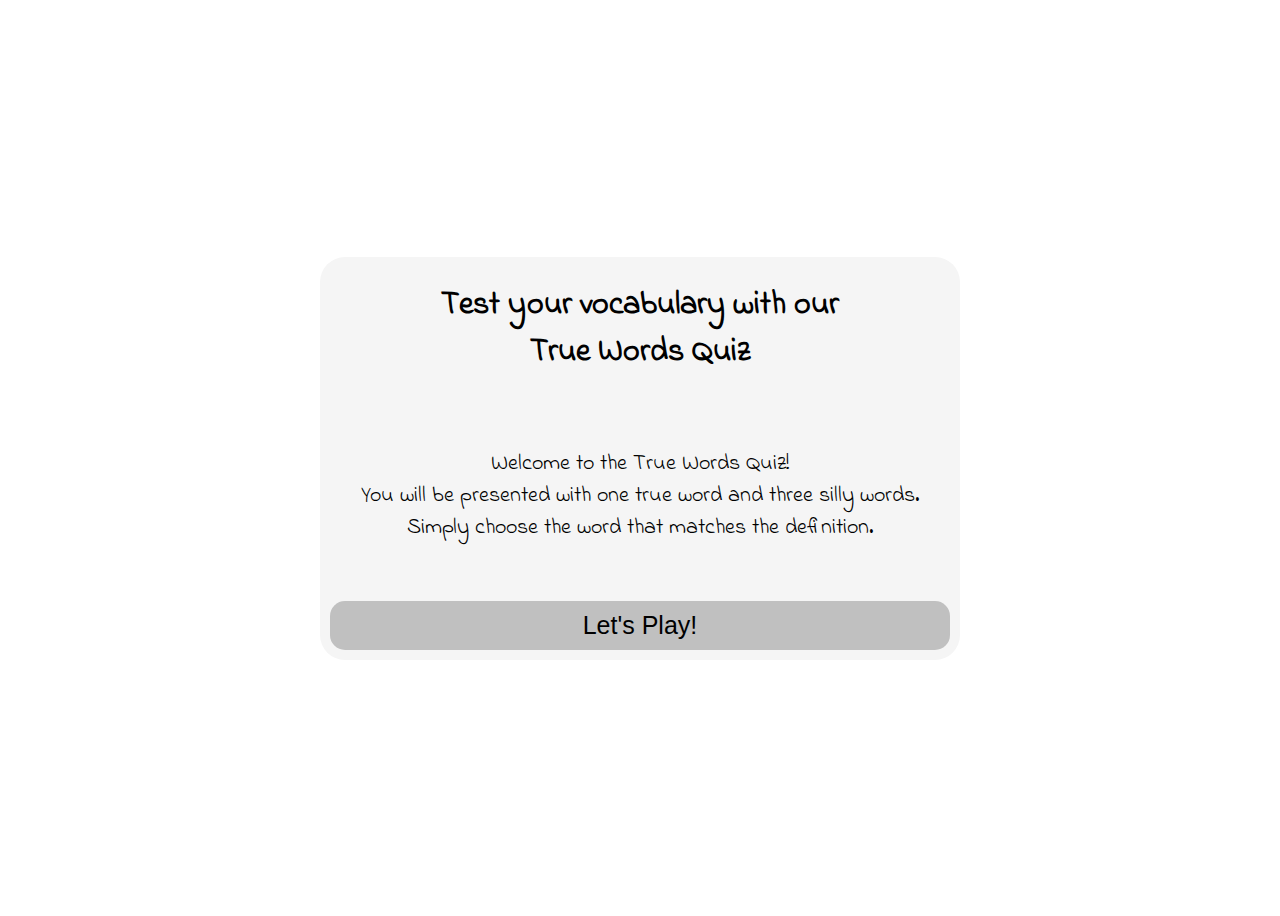
==== index.html @ c036a55c "Add if statement and forEach method to make correct answer green when a button is selected. Add disa" ====
<!DOCTYPE html>
<html lang="en">
<head>
    <meta charset="UTF-8">
    <meta http-equiv="X-UA-Compatible" content="IE=edge">
    <meta name="viewport" content="width=device-width, initial-scale=1.0">

    <!--Link to Google fonts-->
    <link rel="preconnect" href="https://fonts.googleapis.com">
    <link rel="preconnect" href="https://fonts.gstatic.com" crossorigin>
    <link href="https://fonts.googleapis.com/css2?family=Indie+Flower&display=swap" rel="stylesheet">
  
    <!--Link to css-->
    <link rel="stylesheet" href="assets/css/style.css">
  
    <!--Link to favicons-->
    <link rel="apple-touch-icon" sizes="180x180" href="/apple-touch-icon.png">
    <link rel="icon" type="image/png" sizes="32x32" href="/favicon-32x32.png">
    <link rel="icon" type="image/png" sizes="16x16" href="/favicon-16x16.png">
  

    <title>True Words Quiz</title>
</head>
<body>
    <div id="outer-container">
        <div class="box">
            <h1>Test your vocabulary with our 
                <br>
                True Words Quiz
            </h1>
            <div class="welcome-container">
                <p>Welcome to the True Words Quiz!
                    <br>
                    You will be presented with one true word and three silly words.
                    <br>
                    Simply choose the word that matches the definition. 
                </p>
            </div>
            <a id="play-btn" class="btn" href="quiz.html">Let's Play!</a>
        </div>
    </div>
    <script src="assets/js/script.js"></script>
</body>
</html>
---- assets/css/style.css ----
body {
    font-family: Indie Flower, sans-serif, arial;
    box-sizing: border-box;
    background-image: url("../images/cover-image.jpg");
    background-size: cover;
    background-repeat: no-repeat;
}

#outer-container {
    display: flex;
    flex-direction: column;
    justify-content: center;
    align-items: center;
    min-height: 100vh;
}

.box {
    background-color: whitesmoke;
    border-radius: 25px;
    text-align: center;
    width: 50vw;
    margin: 0 auto;
    display: flex;
    flex-direction: column;
}

h1 {
    margin: 25px;
}

.welcome-container {
    padding: 0;
    margin: 25px;
    font-size: 22px;
}

.btn {
    font-size: 25px;
    padding: 10px;
    margin: 10px;
    background-color: silver;
    border-radius: 15px;
    border: none;
}

.btn:hover {
    background-color: black;
    color: silver;
}

a {
    font-family: helvetica;
    color: black;
    text-decoration: none;
}

/*quiz page*/
#definition {
    font-size: 25px;
    padding: 25px;
    margin: 25px;
}

#btn-grid {
    display: grid;
    grid-template-columns: repeat(2, auto);
    gap: 10px;
}

/* these classes are assigned when the buttons are selected */
.correct {
    background-color: rgba(0, 128, 0, 0.5);;
}

.incorrect {
    background-color: rgba(255, 0, 0, 0.5);;
}

.correct:hover {
    background-color: rgba(0, 128, 0, 0.5);;
}

.incorrect:hover {
    background-color: rgba(255, 0, 0, 0.5);;
}

/* the scores */
.score-area {
    margin: 5px auto;
    width: 30%;
    font-size: 1.2rem;
}

.scores {
    display: inline-block;
    padding: 5px;
    margin: 0;
}

#correct-score {
    color: green;
    font-weight: bold;
}

#incorrect-score {
    color: red;
    font-weight: bold;
}

/* Next button*/
.hide {
    display: none;
}
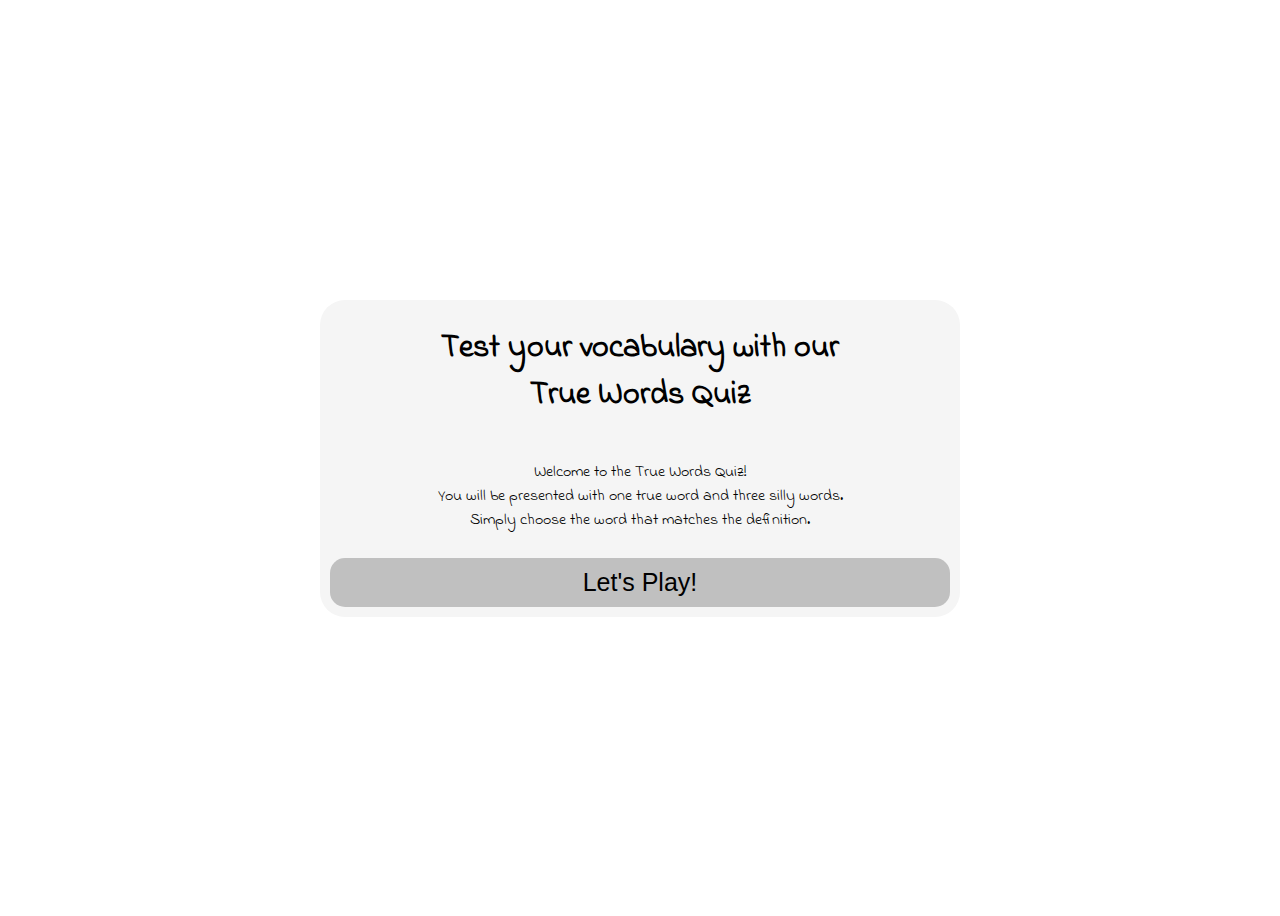
==== commit 86573104: "Add media query for small devices" ====
--- a/index.html
+++ b/index.html
@@ -23,7 +23,7 @@
 </head>
 <body>
     <div id="outer-container">
-        <div class="box">
+        <div id="box">
             <h1>Test your vocabulary with our 
                 <br>
                 True Words Quiz
--- a/assets/css/style.css
+++ b/assets/css/style.css
@@ -14,7 +14,7 @@
     min-height: 100vh;
 }
 
-.box {
+#box {
     background-color: whitesmoke;
     border-radius: 25px;
     text-align: center;
@@ -26,12 +26,6 @@
 
 h1 {
     margin: 25px;
-}
-
-.welcome-container {
-    padding: 0;
-    margin: 25px;
-    font-size: 22px;
 }
 
 .btn {
@@ -76,16 +70,13 @@
     background-color: rgba(255, 0, 0, 0.5);;
 }
 
-.correct:hover {
-    background-color: rgba(0, 128, 0, 0.5);;
-}
-
-.incorrect:hover {
-    background-color: rgba(255, 0, 0, 0.5);;
+button:disabled {
+    color: black;
+    pointer-events: none;
 }
 
 /* the scores */
-.score-area {
+#score-area {
     margin: 5px auto;
     width: 30%;
     font-size: 1.2rem;
@@ -107,8 +98,34 @@
     font-weight: bold;
 }
 
+.score-span {
+    margin-left: 10px;
+}
+
 /* Next button*/
 .hide {
     display: none;
 }
 
+/* media queries */
+
+@media screen and (max-width: 800px) {
+    #box {
+        width: 90vw;
+        margin: 0;
+        height: 350px;
+    }
+
+    #definition {
+        font-size: 18px;
+        margin: 0;
+    }
+    .btn {
+        font-size: 16px;
+    }
+
+    #score-area {
+        width: 100%;
+    }
+
+}
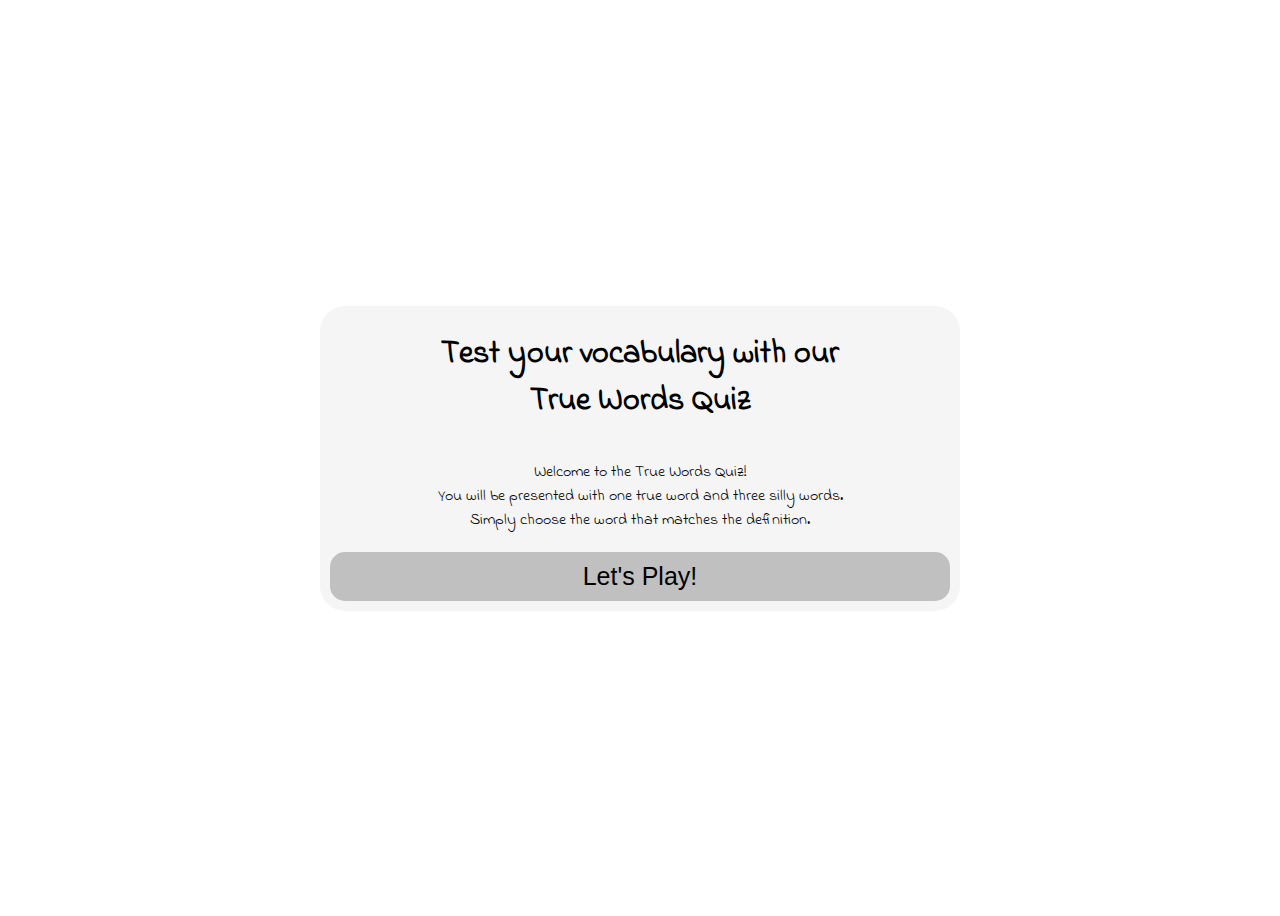
==== commit d9d87839: "Change font-sizes and margins for small screens media query" ====
--- a/index.html
+++ b/index.html
@@ -29,7 +29,7 @@
                 True Words Quiz
             </h1>
             <div class="welcome-container">
-                <p>Welcome to the True Words Quiz!
+                <p id="welcome-text">Welcome to the True Words Quiz!
                     <br>
                     You will be presented with one true word and three silly words.
                     <br>
--- a/assets/css/style.css
+++ b/assets/css/style.css
@@ -22,6 +22,11 @@
     margin: 0 auto;
     display: flex;
     flex-direction: column;
+}
+
+#welcome-text {
+    padding: 10px;
+    margin: 0;
 }
 
 h1 {
@@ -52,7 +57,7 @@
 #definition {
     font-size: 25px;
     padding: 25px;
-    margin: 25px;
+    /* margin: 25px; */
 }
 
 #btn-grid {
@@ -102,23 +107,35 @@
     margin-left: 10px;
 }
 
-/* Next button*/
+/* next button*/
 .hide {
     display: none;
 }
 
 /* media queries */
 
-@media screen and (max-width: 800px) {
+@media screen and (min-width: 376px) and (max-width: 800px) {
+    #box {
+        width: 75vw;
+}
+}
+
+@media screen and (max-width: 375px) {
     #box {
         width: 90vw;
         margin: 0;
-        height: 350px;
+        height: 355px;
+    }
+
+    h1 {
+        font-size: 1.5em;
+        margin: 20px;
     }
 
     #definition {
         font-size: 18px;
         margin: 0;
+        height: 75px;
     }
     .btn {
         font-size: 16px;
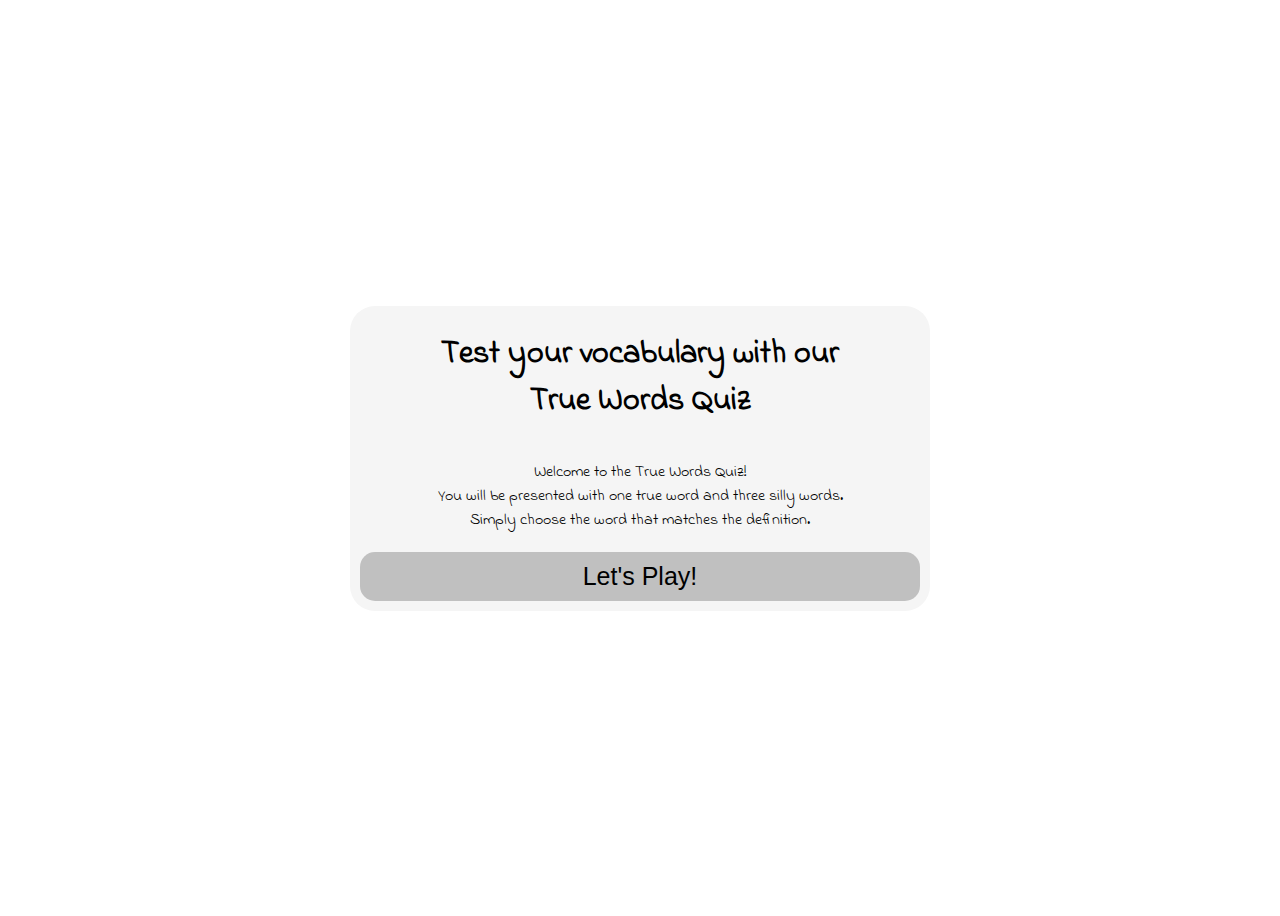
==== commit 4e3d58ae: "Add absolute file paths for favicons on home page" ====
--- a/index.html
+++ b/index.html
@@ -39,7 +39,6 @@
             <a id="play-btn" class="btn" href="quiz.html">Let's Play!</a>
         </div>
     </div>
-    <script src="assets/js/script.js"></script>
 </body>
 </html>
 
--- a/assets/css/style.css
+++ b/assets/css/style.css
@@ -16,9 +16,9 @@
 
 #box {
     background-color: whitesmoke;
+    width: 580px;
     border-radius: 25px;
     text-align: center;
-    width: 50vw;
     margin: 0 auto;
     display: flex;
     flex-direction: column;
@@ -35,7 +35,7 @@
 
 .btn {
     font-size: 25px;
-    padding: 10px;
+    padding: 10px 0 10px 0;
     margin: 10px;
     background-color: silver;
     border-radius: 15px;
@@ -54,10 +54,15 @@
 }
 
 /*quiz page*/
+.quiz-box-size {
+    height: 405px;
+    width: 580px;
+} 
+
 #definition {
     font-size: 25px;
     padding: 25px;
-    /* margin: 25px; */
+    height: 90px;
 }
 
 #btn-grid {
@@ -66,7 +71,10 @@
     gap: 10px;
 }
 
-/* these classes are assigned when the buttons are selected */
+.answer-btn {
+    width: 265px;
+}
+
 .correct {
     background-color: rgba(0, 128, 0, 0.5);;
 }
@@ -80,10 +88,8 @@
     pointer-events: none;
 }
 
-/* the scores */
 #score-area {
     margin: 5px auto;
-    width: 30%;
     font-size: 1.2rem;
 }
 
@@ -107,24 +113,50 @@
     margin-left: 10px;
 }
 
-/* next button*/
-.hide {
-    display: none;
+#score-comment {
+    font-size: 22px;
 }
 
 /* media queries */
 
-@media screen and (min-width: 376px) and (max-width: 800px) {
+@media screen and (min-width: 376px) and (max-width: 600px) {
     #box {
-        width: 75vw;
-}
+        width: 334px;
+    }
+    
+    .quiz-box-size {
+        height: 380px;
+        width: 334px;
+    }
+
+    .answer-btn {
+        width: 142px;
+    }
+
+    #definition {
+        font-size: 20px;
+        margin: 0;
+        height: 90px;
+    }
+
+    .btn {
+        font-size: 17px;
+    }
 }
 
 @media screen and (max-width: 375px) {
     #box {
-        width: 90vw;
         margin: 0;
+        width: 286px;
+    }
+
+    .quiz-box-size {
         height: 355px;
+        width: 286px;
+    }
+
+    .answer-btn {
+        width: 118px;
     }
 
     h1 {
@@ -137,6 +169,7 @@
         margin: 0;
         height: 75px;
     }
+
     .btn {
         font-size: 16px;
     }
@@ -144,5 +177,4 @@
     #score-area {
         width: 100%;
     }
-
 }
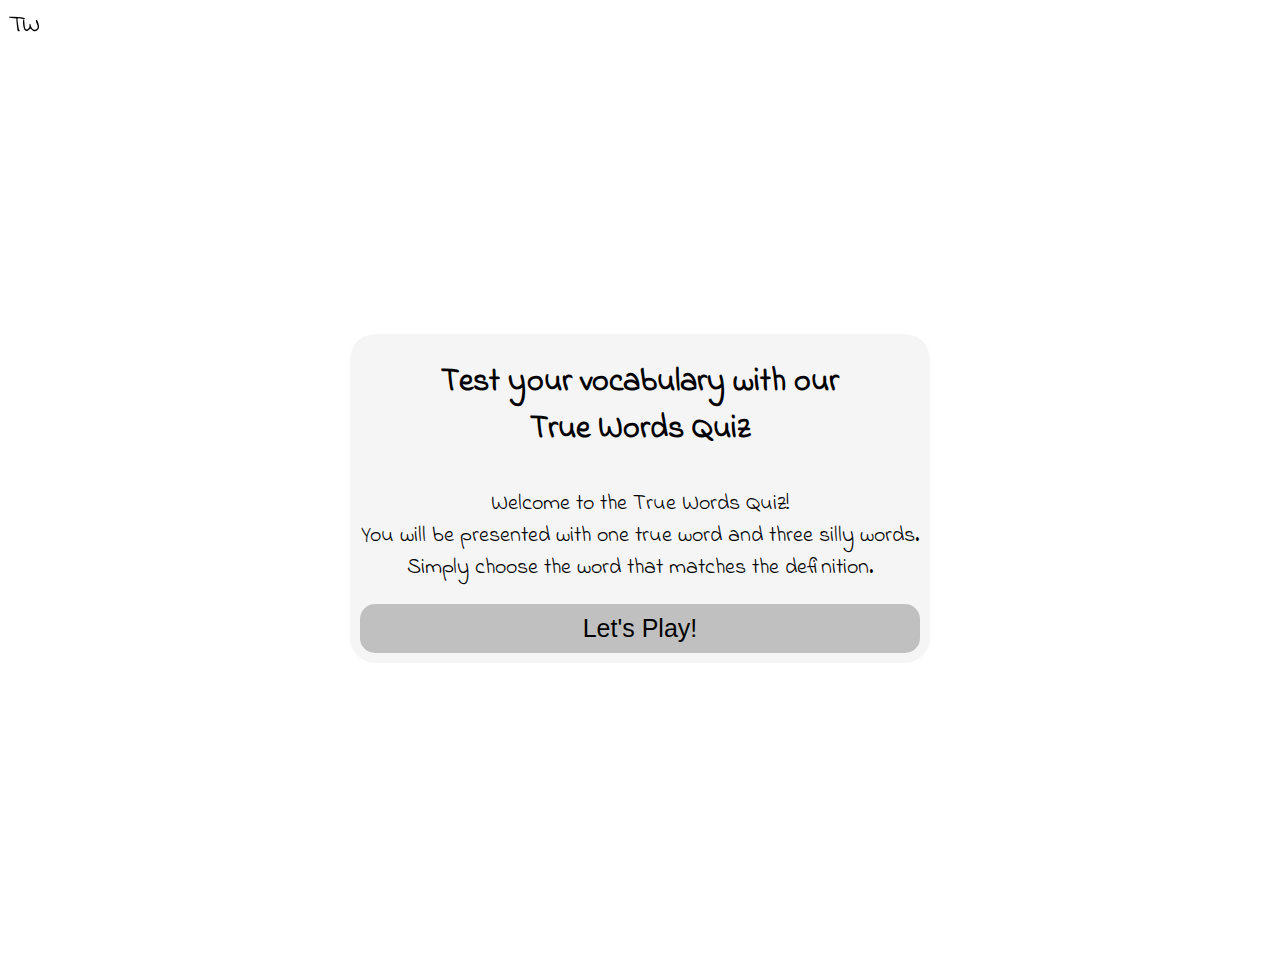
==== commit 444ca4e2: "Add logo to index.html and quiz.html that anchors a link to index.html" ====
--- a/index.html
+++ b/index.html
@@ -14,21 +14,22 @@
     <link rel="stylesheet" href="assets/css/style.css">
   
     <!--Link to favicons-->
-    <link rel="apple-touch-icon" sizes="180x180" href="/apple-touch-icon.png">
-    <link rel="icon" type="image/png" sizes="32x32" href="/favicon-32x32.png">
-    <link rel="icon" type="image/png" sizes="16x16" href="/favicon-16x16.png">
+    <link rel="apple-touch-icon" sizes="180x180" href="https://helenmurugan.github.io/true-words-quiz/apple-touch-icon.png">
+    <link rel="icon" type="image/png" sizes="32x32" href="https://helenmurugan.github.io/true-words-quiz/favicon-32x32.png">
+    <link rel="icon" type="image/png" sizes="16x16" href="https://helenmurugan.github.io/true-words-quiz/favicon-16x16.png">
   
 
     <title>True Words Quiz</title>
 </head>
 <body>
+    <a id="logo" href="index.html"><img src="assets/images/logo.jpg" alt="TW logo"></a>
     <div id="outer-container">
         <div id="box">
             <h1>Test your vocabulary with our 
                 <br>
                 True Words Quiz
             </h1>
-            <div class="welcome-container">
+            <div>
                 <p id="welcome-text">Welcome to the True Words Quiz!
                     <br>
                     You will be presented with one true word and three silly words.
--- a/assets/css/style.css
+++ b/assets/css/style.css
@@ -25,6 +25,7 @@
 }
 
 #welcome-text {
+    font-size: 22px;
     padding: 10px;
     margin: 0;
 }
@@ -34,6 +35,8 @@
 }
 
 .btn {
+    font-family: helvetica, sans-serif, arial;
+    color: black;
     font-size: 25px;
     padding: 10px 0 10px 0;
     margin: 10px;
@@ -48,7 +51,7 @@
 }
 
 a {
-    font-family: helvetica;
+    font-family: helvetica, sans-serif, arial;
     color: black;
     text-decoration: none;
 }
@@ -75,17 +78,19 @@
     width: 265px;
 }
 
+button:disabled {
+    color: black;
+    pointer-events: none;
+}
+
 .correct {
-    background-color: rgba(0, 128, 0, 0.5);;
+    color:black !important;
+    background-color: rgba(0, 128, 0, 0.5) !important;
 }
 
 .incorrect {
-    background-color: rgba(255, 0, 0, 0.5);;
-}
-
-button:disabled {
-    color: black;
-    pointer-events: none;
+    color:black !important;
+    background-color: rgba(255, 0, 0, 0.5) !important;
 }
 
 #score-area {
@@ -115,15 +120,23 @@
 
 #score-comment {
     font-size: 22px;
+    padding: 5px;
+}
+
+#next-btn {
+    display: none;
+}
+
+#play-again-btn {
+    display: none;
 }
 
 /* media queries */
-
 @media screen and (min-width: 376px) and (max-width: 600px) {
     #box {
         width: 334px;
     }
-    
+
     .quiz-box-size {
         height: 380px;
         width: 334px;
@@ -136,7 +149,7 @@
     #definition {
         font-size: 20px;
         margin: 0;
-        height: 90px;
+        height: 70px;
     }
 
     .btn {
@@ -147,12 +160,17 @@
 @media screen and (max-width: 375px) {
     #box {
         margin: 0;
+        height: 355px;
         width: 286px;
     }
 
     .quiz-box-size {
         height: 355px;
         width: 286px;
+    }
+
+    #welcome-text {
+        font-size: 18px;
     }
 
     .answer-btn {
@@ -167,7 +185,7 @@
     #definition {
         font-size: 18px;
         margin: 0;
-        height: 75px;
+        height: 70px;
     }
 
     .btn {
